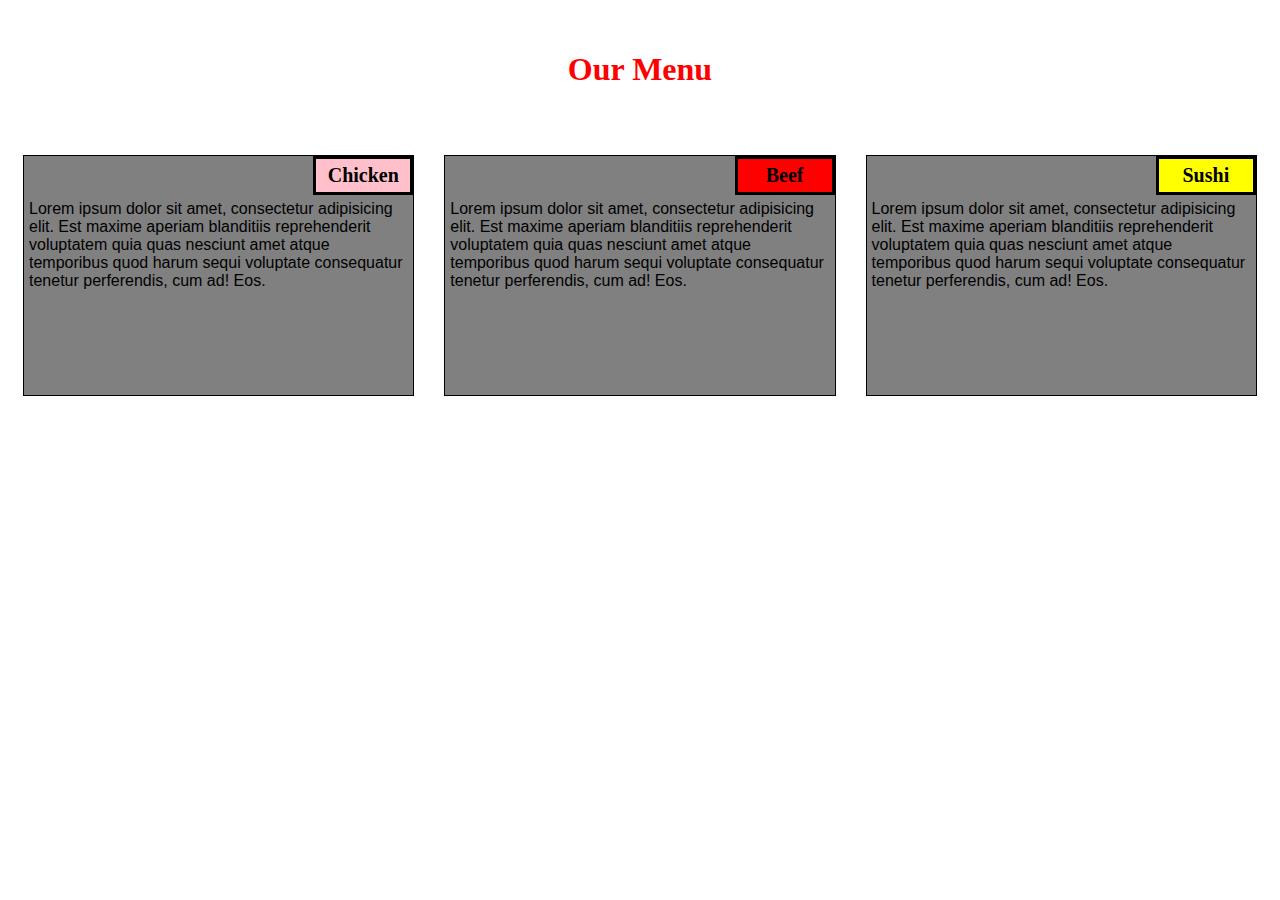
==== index.html @ 125c1a93 "Add files via upload" ====
<!DOCTYPE html>
<html>
  <head>
    <meta charset="utf-8">
    <title>Module-2 solution</title>
    <link rel="stylesheet" href="module2-solution.css">
  </head>
  <body>
    <h1>Our Menu</h1>
    <section class="column-lg-4 column-md-6 column-sm-12"><div>
      <p class="s1">Chicken</p>
      <p class="content">Lorem ipsum dolor sit amet, consectetur adipisicing elit. Est maxime aperiam blanditiis reprehenderit voluptatem quia quas nesciunt amet atque temporibus quod harum sequi voluptate consequatur tenetur perferendis, cum ad! Eos.</p>
    </div></section>
  <section class="column-lg-4 column-md-6 column-sm-12">  <div class="Beef">
      <p class="s2">Beef</p>
      <p class="content">Lorem ipsum dolor sit amet, consectetur adipisicing elit. Est maxime aperiam blanditiis reprehenderit voluptatem quia quas nesciunt amet atque temporibus quod harum sequi voluptate consequatur tenetur perferendis, cum ad! Eos.</p>
    </div></section>
  <section class="column-lg-4 column-md-6 column-sm-12">  <div class="sushi">
      <p class="s3">Sushi</p>
      <p class="content">Lorem ipsum dolor  sit amet, consectetur adipisicing elit. Est maxime aperiam blanditiis reprehenderit voluptatem quia quas nesciunt amet atque temporibus quod harum sequi voluptate consequatur tenetur perferendis, cum ad! Eos.</p>
    </div></section>
  </body>
</html>
---- module2-solution.css ----
*{
  box-sizing: border-box;
}
body{
  background-color: white;
}
h1{
  text-align: center;
  color: red;
  border: 30px;
  padding: 30px;
}
section{
  position: relative;
  width: 100%;
  padding: 15px;
}
div{
  position: relative;
  background-color: gray;
  border: 1px solid black;
  width: 100%;
  margin-left: auto;
  margin-right: auto;
  margin-bottom: auto;
}
.s1{
  float: right;
  width: 100px;
  padding: 5px;
  margin: 0px;
  border: 3px solid black;
  text-align: center;
  font-size: 125%;
  font-weight: bold;
  background-color: pink;
}
.s2{
  float: right;
  width: 100px;
  padding: 5px;
  margin: 0px;
  border: 3px solid black;
  text-align: center;
  font-size: 125%;
  font-weight: bold;
  background-color: red;
}
.s3{
  float: right;
  width: 100px;
  padding: 5px;
  margin: 0px;
  border: 3px solid black;
  text-align: center;
  font-size: 125%;
  font-weight: bold;
  background-color: yellow;
}
.content{
  padding: 5px;
  border: none;
  background-color: gray;
  font-family: helvetica;
  color: black;
  margin: 0px;
  height: 200px;
  overflow: auto;
  clear: right;
}
.row{
  width: 90%;

}
/*desktop version */
@media (min-width:992px){
  .column-lg-4{
    float: left;
    width: 33.33%;

  }
}

/*tablet version */
@media (min-width:768px) and (max-width:991px){
  .column-md-6{
    float: left;
    width: 50%;
    margin-left: auto;
    margin-right: auto;
  }
  .column-md-12 {
    float: left;
    width: 100%;
    margin-left: auto;
    margin-right: auto;
  }
}
/*mobile version */
@media (max-width:767px) {
  .column-sm-12{
    float: left;
    width: 100%;
  }
}
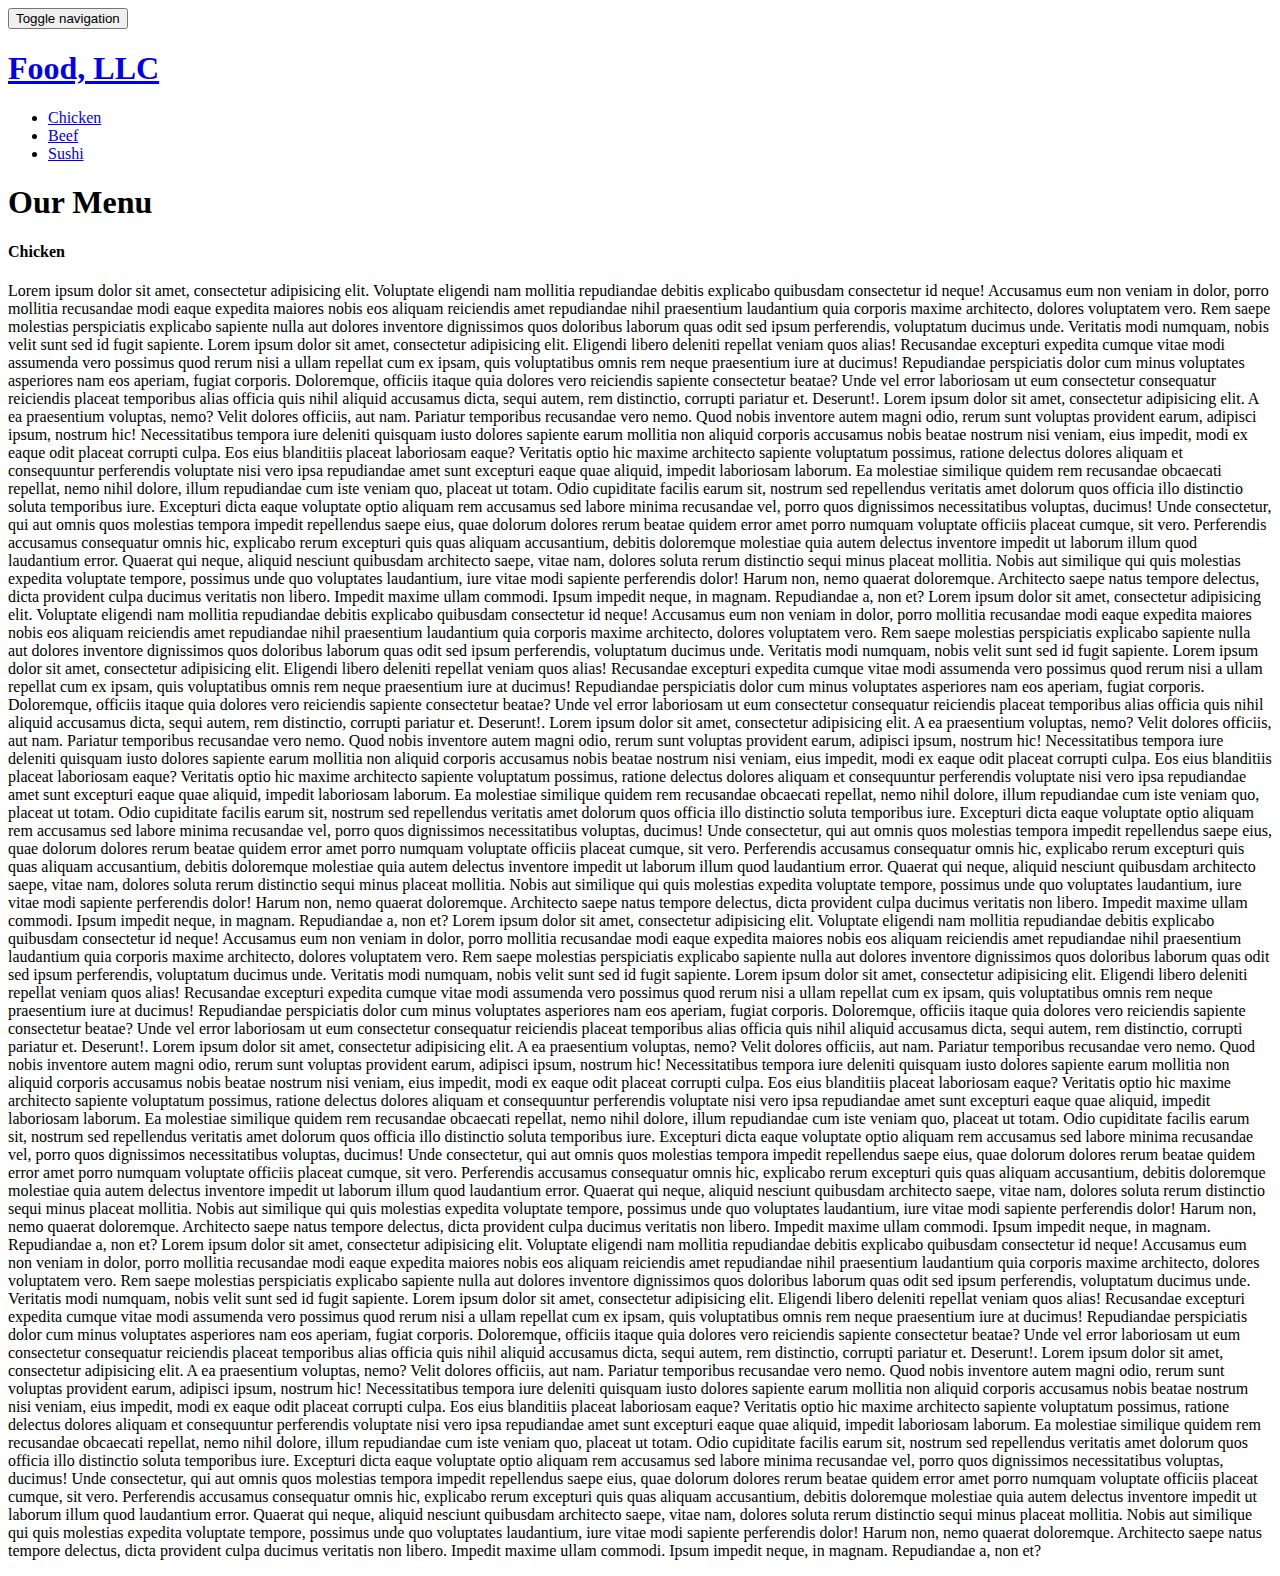
==== commit a7ac2747: "Add files via upload" ====
--- a/index.html
+++ b/index.html
@@ -1,23 +1,60 @@
-<!DOCTYPE html>
-<html>
-  <head>
-    <meta charset="utf-8">
-    <title>Module-2 solution</title>
-    <link rel="stylesheet" href="module2-solution.css">
-  </head>
-  <body>
-    <h1>Our Menu</h1>
-    <section class="column-lg-4 column-md-6 column-sm-12"><div>
-      <p class="s1">Chicken</p>
-      <p class="content">Lorem ipsum dolor sit amet, consectetur adipisicing elit. Est maxime aperiam blanditiis reprehenderit voluptatem quia quas nesciunt amet atque temporibus quod harum sequi voluptate consequatur tenetur perferendis, cum ad! Eos.</p>
-    </div></section>
-  <section class="column-lg-4 column-md-6 column-sm-12">  <div class="Beef">
-      <p class="s2">Beef</p>
-      <p class="content">Lorem ipsum dolor sit amet, consectetur adipisicing elit. Est maxime aperiam blanditiis reprehenderit voluptatem quia quas nesciunt amet atque temporibus quod harum sequi voluptate consequatur tenetur perferendis, cum ad! Eos.</p>
-    </div></section>
-  <section class="column-lg-4 column-md-6 column-sm-12">  <div class="sushi">
-      <p class="s3">Sushi</p>
-      <p class="content">Lorem ipsum dolor  sit amet, consectetur adipisicing elit. Est maxime aperiam blanditiis reprehenderit voluptatem quia quas nesciunt amet atque temporibus quod harum sequi voluptate consequatur tenetur perferendis, cum ad! Eos.</p>
-    </div></section>
-  </body>
+<!doctype html>
+<html lang="en">
+<head>
+  <meta charset="utf-8">
+  <meta http-equiv="X-UA-Compatible" content="IE=edge">
+  <meta name="viewport" content="width=device-width, initial-scale=1">
+  <title>Food, LLC - Boostrap</title>
+  <link href="https://fonts.googleapis.com/css?family=Exo+2:400,500,600,700" rel="stylesheet">
+  <link rel="stylesheet" href="css/bootstrap.min.css">
+  <link rel="stylesheet" href="css/styles.css">
+</head>
+<body>
+  <header>
+    <nav id="header-nav" class="navbar navbar-default">
+     <div class="container-fluid">
+       <div class="navbar-header">
+        <button type="button" class="navbar-toggle collapsed" data-toggle="collapse" data-target="#menu-collapsable-nav" aria-expanded="false">
+          <span class="sr-only">Toggle navigation</span>
+          <span class="icon-bar"></span>
+          <span class="icon-bar"></span>
+          <span class="icon-bar"></span>
+        </button>
+        <a href="#" class="text-left navbar-brand"><h1>Food, LLC</h1></a>
+      </div><!-- /.nav-header -->
+      <div id="menu-collapsable-nav" class="collapse navbar-collapse">
+        <ul id="nav-list" class="nav navbar-nav navbar-right visible-xs text-center">      
+          <li>            
+            <a href="#">Chicken</a>
+          </li>
+          <li>            
+           <a href="#">Beef</a>
+         </li>
+         <li>            
+          <a href="#">Sushi</a>    
+        </li>
+      </ul>
+    </div>
+  </div><!-- /.container-->
+</nav>
+<section class="container-fluid menu">
+  <div class="row">
+   <h1 class="text-center main-title">Our Menu</h1> 
+   <div class="menu-content">
+     <div class="col-md-12 col-sm-12 col-xs-12 menu-item">     
+       <h4 class="menu-title text-center">Chicken</h4>
+       <p class="text-justify">
+         Lorem ipsum dolor sit amet, consectetur adipisicing elit. Voluptate eligendi nam mollitia repudiandae debitis explicabo quibusdam consectetur id neque! Accusamus eum non veniam in dolor, porro mollitia recusandae modi eaque expedita maiores nobis eos aliquam reiciendis amet repudiandae nihil praesentium laudantium quia corporis maxime architecto, dolores voluptatem vero. Rem saepe molestias perspiciatis explicabo sapiente nulla aut dolores inventore dignissimos quos doloribus laborum quas odit sed ipsum perferendis, voluptatum ducimus unde. Veritatis modi numquam, nobis velit sunt sed id fugit sapiente. Lorem ipsum dolor sit amet, consectetur adipisicing elit. Eligendi libero deleniti repellat veniam quos alias! Recusandae excepturi expedita cumque vitae modi assumenda vero possimus quod rerum nisi a ullam repellat cum ex ipsam, quis voluptatibus omnis rem neque praesentium iure at ducimus! Repudiandae perspiciatis dolor cum minus voluptates asperiores nam eos aperiam, fugiat corporis. Doloremque, officiis itaque quia dolores vero reiciendis sapiente consectetur beatae? Unde vel error laboriosam ut eum consectetur consequatur reiciendis placeat temporibus alias officia quis nihil aliquid accusamus dicta, sequi autem, rem distinctio, corrupti pariatur et. Deserunt!. Lorem ipsum dolor sit amet, consectetur adipisicing elit. A ea praesentium voluptas, nemo? Velit dolores officiis, aut nam. Pariatur temporibus recusandae vero nemo. Quod nobis inventore autem magni odio, rerum sunt voluptas provident earum, adipisci ipsum, nostrum hic! Necessitatibus tempora iure deleniti quisquam iusto dolores sapiente earum mollitia non aliquid corporis accusamus nobis beatae nostrum nisi veniam, eius impedit, modi ex eaque odit placeat corrupti culpa. Eos eius blanditiis placeat laboriosam eaque? Veritatis optio hic maxime architecto sapiente voluptatum possimus, ratione delectus dolores aliquam et consequuntur perferendis voluptate nisi vero ipsa repudiandae amet sunt excepturi eaque quae aliquid, impedit laboriosam laborum. Ea molestiae similique quidem rem recusandae obcaecati repellat, nemo nihil dolore, illum repudiandae cum iste veniam quo, placeat ut totam. Odio cupiditate facilis earum sit, nostrum sed repellendus veritatis amet dolorum quos officia illo distinctio soluta temporibus iure. Excepturi dicta eaque voluptate optio aliquam rem accusamus sed labore minima recusandae vel, porro quos dignissimos necessitatibus voluptas, ducimus! Unde consectetur, qui aut omnis quos molestias tempora impedit repellendus saepe eius, quae dolorum dolores rerum beatae quidem error amet porro numquam voluptate officiis placeat cumque, sit vero. Perferendis accusamus consequatur omnis hic, explicabo rerum excepturi quis quas aliquam accusantium, debitis doloremque molestiae quia autem delectus inventore impedit ut laborum illum quod laudantium error. Quaerat qui neque, aliquid nesciunt quibusdam architecto saepe, vitae nam, dolores soluta rerum distinctio sequi minus placeat mollitia. Nobis aut similique qui quis molestias expedita voluptate tempore, possimus unde quo voluptates laudantium, iure vitae modi sapiente perferendis dolor! Harum non, nemo quaerat doloremque. Architecto saepe natus tempore delectus, dicta provident culpa ducimus veritatis non libero. Impedit maxime ullam commodi. Ipsum impedit neque, in magnam. Repudiandae a, non et? Lorem ipsum dolor sit amet, consectetur adipisicing elit. Voluptate eligendi nam mollitia repudiandae debitis explicabo quibusdam consectetur id neque! Accusamus eum non veniam in dolor, porro mollitia recusandae modi eaque expedita maiores nobis eos aliquam reiciendis amet repudiandae nihil praesentium laudantium quia corporis maxime architecto, dolores voluptatem vero. Rem saepe molestias perspiciatis explicabo sapiente nulla aut dolores inventore dignissimos quos doloribus laborum quas odit sed ipsum perferendis, voluptatum ducimus unde. Veritatis modi numquam, nobis velit sunt sed id fugit sapiente. Lorem ipsum dolor sit amet, consectetur adipisicing elit. Eligendi libero deleniti repellat veniam quos alias! Recusandae excepturi expedita cumque vitae modi assumenda vero possimus quod rerum nisi a ullam repellat cum ex ipsam, quis voluptatibus omnis rem neque praesentium iure at ducimus! Repudiandae perspiciatis dolor cum minus voluptates asperiores nam eos aperiam, fugiat corporis. Doloremque, officiis itaque quia dolores vero reiciendis sapiente consectetur beatae? Unde vel error laboriosam ut eum consectetur consequatur reiciendis placeat temporibus alias officia quis nihil aliquid accusamus dicta, sequi autem, rem distinctio, corrupti pariatur et. Deserunt!. Lorem ipsum dolor sit amet, consectetur adipisicing elit. A ea praesentium voluptas, nemo? Velit dolores officiis, aut nam. Pariatur temporibus recusandae vero nemo. Quod nobis inventore autem magni odio, rerum sunt voluptas provident earum, adipisci ipsum, nostrum hic! Necessitatibus tempora iure deleniti quisquam iusto dolores sapiente earum mollitia non aliquid corporis accusamus nobis beatae nostrum nisi veniam, eius impedit, modi ex eaque odit placeat corrupti culpa. Eos eius blanditiis placeat laboriosam eaque? Veritatis optio hic maxime architecto sapiente voluptatum possimus, ratione delectus dolores aliquam et consequuntur perferendis voluptate nisi vero ipsa repudiandae amet sunt excepturi eaque quae aliquid, impedit laboriosam laborum. Ea molestiae similique quidem rem recusandae obcaecati repellat, nemo nihil dolore, illum repudiandae cum iste veniam quo, placeat ut totam. Odio cupiditate facilis earum sit, nostrum sed repellendus veritatis amet dolorum quos officia illo distinctio soluta temporibus iure. Excepturi dicta eaque voluptate optio aliquam rem accusamus sed labore minima recusandae vel, porro quos dignissimos necessitatibus voluptas, ducimus! Unde consectetur, qui aut omnis quos molestias tempora impedit repellendus saepe eius, quae dolorum dolores rerum beatae quidem error amet porro numquam voluptate officiis placeat cumque, sit vero. Perferendis accusamus consequatur omnis hic, explicabo rerum excepturi quis quas aliquam accusantium, debitis doloremque molestiae quia autem delectus inventore impedit ut laborum illum quod laudantium error. Quaerat qui neque, aliquid nesciunt quibusdam architecto saepe, vitae nam, dolores soluta rerum distinctio sequi minus placeat mollitia. Nobis aut similique qui quis molestias expedita voluptate tempore, possimus unde quo voluptates laudantium, iure vitae modi sapiente perferendis dolor! Harum non, nemo quaerat doloremque. Architecto saepe natus tempore delectus, dicta provident culpa ducimus veritatis non libero. Impedit maxime ullam commodi. Ipsum impedit neque, in magnam. Repudiandae a, non et? Lorem ipsum dolor sit amet, consectetur adipisicing elit. Voluptate eligendi nam mollitia repudiandae debitis explicabo quibusdam consectetur id neque! Accusamus eum non veniam in dolor, porro mollitia recusandae modi eaque expedita maiores nobis eos aliquam reiciendis amet repudiandae nihil praesentium laudantium quia corporis maxime architecto, dolores voluptatem vero. Rem saepe molestias perspiciatis explicabo sapiente nulla aut dolores inventore dignissimos quos doloribus laborum quas odit sed ipsum perferendis, voluptatum ducimus unde. Veritatis modi numquam, nobis velit sunt sed id fugit sapiente. Lorem ipsum dolor sit amet, consectetur adipisicing elit. Eligendi libero deleniti repellat veniam quos alias! Recusandae excepturi expedita cumque vitae modi assumenda vero possimus quod rerum nisi a ullam repellat cum ex ipsam, quis voluptatibus omnis rem neque praesentium iure at ducimus! Repudiandae perspiciatis dolor cum minus voluptates asperiores nam eos aperiam, fugiat corporis. Doloremque, officiis itaque quia dolores vero reiciendis sapiente consectetur beatae? Unde vel error laboriosam ut eum consectetur consequatur reiciendis placeat temporibus alias officia quis nihil aliquid accusamus dicta, sequi autem, rem distinctio, corrupti pariatur et. Deserunt!. Lorem ipsum dolor sit amet, consectetur adipisicing elit. A ea praesentium voluptas, nemo? Velit dolores officiis, aut nam. Pariatur temporibus recusandae vero nemo. Quod nobis inventore autem magni odio, rerum sunt voluptas provident earum, adipisci ipsum, nostrum hic! Necessitatibus tempora iure deleniti quisquam iusto dolores sapiente earum mollitia non aliquid corporis accusamus nobis beatae nostrum nisi veniam, eius impedit, modi ex eaque odit placeat corrupti culpa. Eos eius blanditiis placeat laboriosam eaque? Veritatis optio hic maxime architecto sapiente voluptatum possimus, ratione delectus dolores aliquam et consequuntur perferendis voluptate nisi vero ipsa repudiandae amet sunt excepturi eaque quae aliquid, impedit laboriosam laborum. Ea molestiae similique quidem rem recusandae obcaecati repellat, nemo nihil dolore, illum repudiandae cum iste veniam quo, placeat ut totam. Odio cupiditate facilis earum sit, nostrum sed repellendus veritatis amet dolorum quos officia illo distinctio soluta temporibus iure. Excepturi dicta eaque voluptate optio aliquam rem accusamus sed labore minima recusandae vel, porro quos dignissimos necessitatibus voluptas, ducimus! Unde consectetur, qui aut omnis quos molestias tempora impedit repellendus saepe eius, quae dolorum dolores rerum beatae quidem error amet porro numquam voluptate officiis placeat cumque, sit vero. Perferendis accusamus consequatur omnis hic, explicabo rerum excepturi quis quas aliquam accusantium, debitis doloremque molestiae quia autem delectus inventore impedit ut laborum illum quod laudantium error. Quaerat qui neque, aliquid nesciunt quibusdam architecto saepe, vitae nam, dolores soluta rerum distinctio sequi minus placeat mollitia. Nobis aut similique qui quis molestias expedita voluptate tempore, possimus unde quo voluptates laudantium, iure vitae modi sapiente perferendis dolor! Harum non, nemo quaerat doloremque. Architecto saepe natus tempore delectus, dicta provident culpa ducimus veritatis non libero. Impedit maxime ullam commodi. Ipsum impedit neque, in magnam. Repudiandae a, non et? Lorem ipsum dolor sit amet, consectetur adipisicing elit. Voluptate eligendi nam mollitia repudiandae debitis explicabo quibusdam consectetur id neque! Accusamus eum non veniam in dolor, porro mollitia recusandae modi eaque expedita maiores nobis eos aliquam reiciendis amet repudiandae nihil praesentium laudantium quia corporis maxime architecto, dolores voluptatem vero. Rem saepe molestias perspiciatis explicabo sapiente nulla aut dolores inventore dignissimos quos doloribus laborum quas odit sed ipsum perferendis, voluptatum ducimus unde. Veritatis modi numquam, nobis velit sunt sed id fugit sapiente. Lorem ipsum dolor sit amet, consectetur adipisicing elit. Eligendi libero deleniti repellat veniam quos alias! Recusandae excepturi expedita cumque vitae modi assumenda vero possimus quod rerum nisi a ullam repellat cum ex ipsam, quis voluptatibus omnis rem neque praesentium iure at ducimus! Repudiandae perspiciatis dolor cum minus voluptates asperiores nam eos aperiam, fugiat corporis. Doloremque, officiis itaque quia dolores vero reiciendis sapiente consectetur beatae? Unde vel error laboriosam ut eum consectetur consequatur reiciendis placeat temporibus alias officia quis nihil aliquid accusamus dicta, sequi autem, rem distinctio, corrupti pariatur et. Deserunt!. Lorem ipsum dolor sit amet, consectetur adipisicing elit. A ea praesentium voluptas, nemo? Velit dolores officiis, aut nam. Pariatur temporibus recusandae vero nemo. Quod nobis inventore autem magni odio, rerum sunt voluptas provident earum, adipisci ipsum, nostrum hic! Necessitatibus tempora iure deleniti quisquam iusto dolores sapiente earum mollitia non aliquid corporis accusamus nobis beatae nostrum nisi veniam, eius impedit, modi ex eaque odit placeat corrupti culpa. Eos eius blanditiis placeat laboriosam eaque? Veritatis optio hic maxime architecto sapiente voluptatum possimus, ratione delectus dolores aliquam et consequuntur perferendis voluptate nisi vero ipsa repudiandae amet sunt excepturi eaque quae aliquid, impedit laboriosam laborum. Ea molestiae similique quidem rem recusandae obcaecati repellat, nemo nihil dolore, illum repudiandae cum iste veniam quo, placeat ut totam. Odio cupiditate facilis earum sit, nostrum sed repellendus veritatis amet dolorum quos officia illo distinctio soluta temporibus iure. Excepturi dicta eaque voluptate optio aliquam rem accusamus sed labore minima recusandae vel, porro quos dignissimos necessitatibus voluptas, ducimus! Unde consectetur, qui aut omnis quos molestias tempora impedit repellendus saepe eius, quae dolorum dolores rerum beatae quidem error amet porro numquam voluptate officiis placeat cumque, sit vero. Perferendis accusamus consequatur omnis hic, explicabo rerum excepturi quis quas aliquam accusantium, debitis doloremque molestiae quia autem delectus inventore impedit ut laborum illum quod laudantium error. Quaerat qui neque, aliquid nesciunt quibusdam architecto saepe, vitae nam, dolores soluta rerum distinctio sequi minus placeat mollitia. Nobis aut similique qui quis molestias expedita voluptate tempore, possimus unde quo voluptates laudantium, iure vitae modi sapiente perferendis dolor! Harum non, nemo quaerat doloremque. Architecto saepe natus tempore delectus, dicta provident culpa ducimus veritatis non libero. Impedit maxime ullam commodi. Ipsum impedit neque, in magnam. Repudiandae a, non et?
+       </p>
+     </div>
+   </div>
+ </div>
+</section>
+</header>
+<!-- jQuery (Bootstrap JS plugins depend on it) -->
+<script src="js/jquery-3.1.1.min.js"></script>
+<script src="js/bootstrap.min.js"></script>
+<script src="js/script.js"></script>
+</body>
 </html>
+ 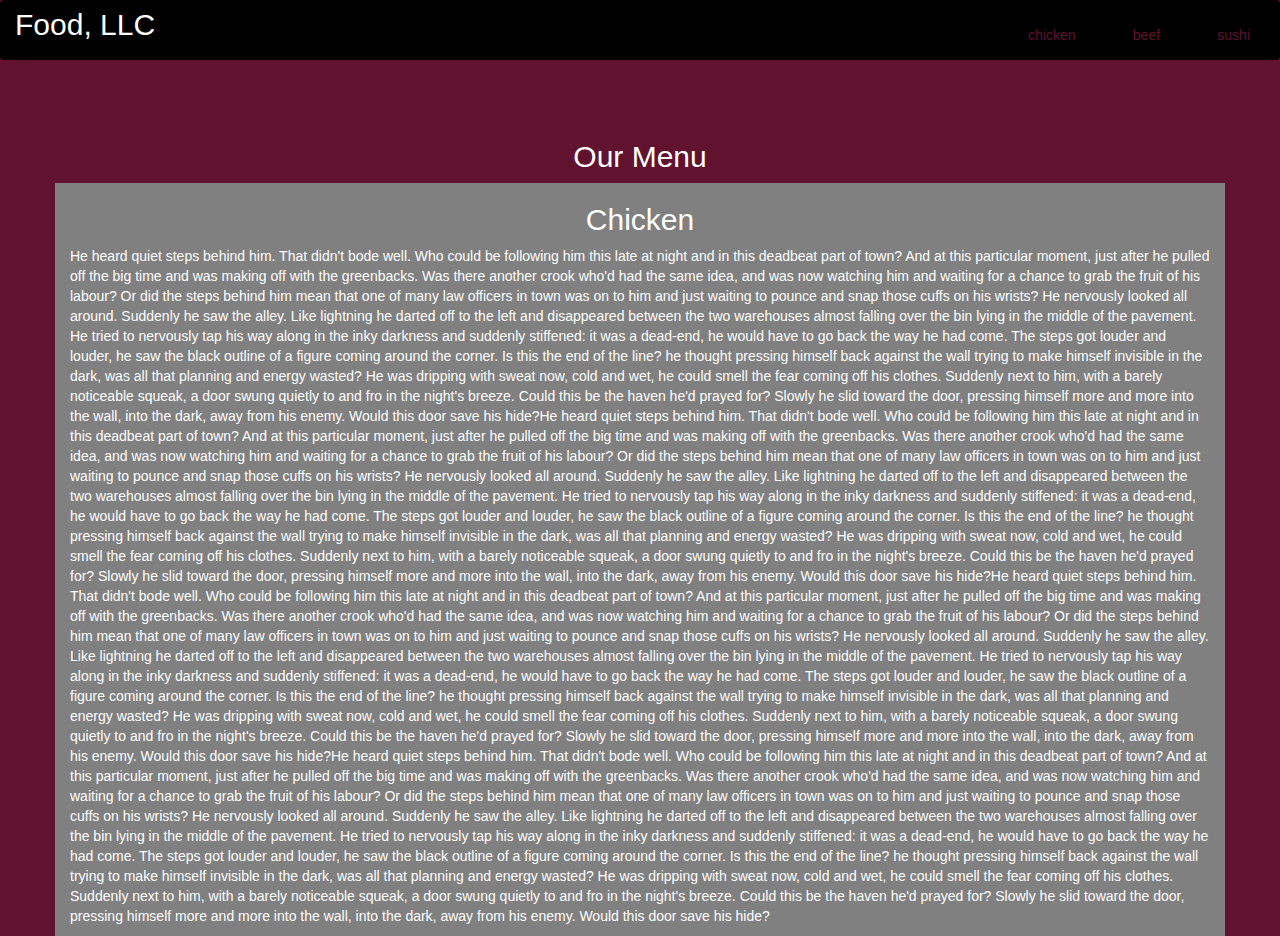
==== commit 1928db82: "Add files via upload" ====
--- a/index.html
+++ b/index.html
@@ -1,60 +1,62 @@
-<!doctype html>
-<html lang="en">
-<head>
-  <meta charset="utf-8">
-  <meta http-equiv="X-UA-Compatible" content="IE=edge">
-  <meta name="viewport" content="width=device-width, initial-scale=1">
-  <title>Food, LLC - Boostrap</title>
-  <link href="https://fonts.googleapis.com/css?family=Exo+2:400,500,600,700" rel="stylesheet">
-  <link rel="stylesheet" href="css/bootstrap.min.css">
-  <link rel="stylesheet" href="css/styles.css">
-</head>
-<body>
-  <header>
-    <nav id="header-nav" class="navbar navbar-default">
-     <div class="container-fluid">
-       <div class="navbar-header">
-        <button type="button" class="navbar-toggle collapsed" data-toggle="collapse" data-target="#menu-collapsable-nav" aria-expanded="false">
-          <span class="sr-only">Toggle navigation</span>
-          <span class="icon-bar"></span>
-          <span class="icon-bar"></span>
-          <span class="icon-bar"></span>
-        </button>
-        <a href="#" class="text-left navbar-brand"><h1>Food, LLC</h1></a>
-      </div><!-- /.nav-header -->
-      <div id="menu-collapsable-nav" class="collapse navbar-collapse">
-        <ul id="nav-list" class="nav navbar-nav navbar-right visible-xs text-center">      
-          <li>            
-            <a href="#">Chicken</a>
-          </li>
-          <li>            
-           <a href="#">Beef</a>
-         </li>
-         <li>            
-          <a href="#">Sushi</a>    
-        </li>
-      </ul>
-    </div>
-  </div><!-- /.container-->
-</nav>
-<section class="container-fluid menu">
-  <div class="row">
-   <h1 class="text-center main-title">Our Menu</h1> 
-   <div class="menu-content">
-     <div class="col-md-12 col-sm-12 col-xs-12 menu-item">     
-       <h4 class="menu-title text-center">Chicken</h4>
-       <p class="text-justify">
-         Lorem ipsum dolor sit amet, consectetur adipisicing elit. Voluptate eligendi nam mollitia repudiandae debitis explicabo quibusdam consectetur id neque! Accusamus eum non veniam in dolor, porro mollitia recusandae modi eaque expedita maiores nobis eos aliquam reiciendis amet repudiandae nihil praesentium laudantium quia corporis maxime architecto, dolores voluptatem vero. Rem saepe molestias perspiciatis explicabo sapiente nulla aut dolores inventore dignissimos quos doloribus laborum quas odit sed ipsum perferendis, voluptatum ducimus unde. Veritatis modi numquam, nobis velit sunt sed id fugit sapiente. Lorem ipsum dolor sit amet, consectetur adipisicing elit. Eligendi libero deleniti repellat veniam quos alias! Recusandae excepturi expedita cumque vitae modi assumenda vero possimus quod rerum nisi a ullam repellat cum ex ipsam, quis voluptatibus omnis rem neque praesentium iure at ducimus! Repudiandae perspiciatis dolor cum minus voluptates asperiores nam eos aperiam, fugiat corporis. Doloremque, officiis itaque quia dolores vero reiciendis sapiente consectetur beatae? Unde vel error laboriosam ut eum consectetur consequatur reiciendis placeat temporibus alias officia quis nihil aliquid accusamus dicta, sequi autem, rem distinctio, corrupti pariatur et. Deserunt!. Lorem ipsum dolor sit amet, consectetur adipisicing elit. A ea praesentium voluptas, nemo? Velit dolores officiis, aut nam. Pariatur temporibus recusandae vero nemo. Quod nobis inventore autem magni odio, rerum sunt voluptas provident earum, adipisci ipsum, nostrum hic! Necessitatibus tempora iure deleniti quisquam iusto dolores sapiente earum mollitia non aliquid corporis accusamus nobis beatae nostrum nisi veniam, eius impedit, modi ex eaque odit placeat corrupti culpa. Eos eius blanditiis placeat laboriosam eaque? Veritatis optio hic maxime architecto sapiente voluptatum possimus, ratione delectus dolores aliquam et consequuntur perferendis voluptate nisi vero ipsa repudiandae amet sunt excepturi eaque quae aliquid, impedit laboriosam laborum. Ea molestiae similique quidem rem recusandae obcaecati repellat, nemo nihil dolore, illum repudiandae cum iste veniam quo, placeat ut totam. Odio cupiditate facilis earum sit, nostrum sed repellendus veritatis amet dolorum quos officia illo distinctio soluta temporibus iure. Excepturi dicta eaque voluptate optio aliquam rem accusamus sed labore minima recusandae vel, porro quos dignissimos necessitatibus voluptas, ducimus! Unde consectetur, qui aut omnis quos molestias tempora impedit repellendus saepe eius, quae dolorum dolores rerum beatae quidem error amet porro numquam voluptate officiis placeat cumque, sit vero. Perferendis accusamus consequatur omnis hic, explicabo rerum excepturi quis quas aliquam accusantium, debitis doloremque molestiae quia autem delectus inventore impedit ut laborum illum quod laudantium error. Quaerat qui neque, aliquid nesciunt quibusdam architecto saepe, vitae nam, dolores soluta rerum distinctio sequi minus placeat mollitia. Nobis aut similique qui quis molestias expedita voluptate tempore, possimus unde quo voluptates laudantium, iure vitae modi sapiente perferendis dolor! Harum non, nemo quaerat doloremque. Architecto saepe natus tempore delectus, dicta provident culpa ducimus veritatis non libero. Impedit maxime ullam commodi. Ipsum impedit neque, in magnam. Repudiandae a, non et? Lorem ipsum dolor sit amet, consectetur adipisicing elit. Voluptate eligendi nam mollitia repudiandae debitis explicabo quibusdam consectetur id neque! Accusamus eum non veniam in dolor, porro mollitia recusandae modi eaque expedita maiores nobis eos aliquam reiciendis amet repudiandae nihil praesentium laudantium quia corporis maxime architecto, dolores voluptatem vero. Rem saepe molestias perspiciatis explicabo sapiente nulla aut dolores inventore dignissimos quos doloribus laborum quas odit sed ipsum perferendis, voluptatum ducimus unde. Veritatis modi numquam, nobis velit sunt sed id fugit sapiente. Lorem ipsum dolor sit amet, consectetur adipisicing elit. Eligendi libero deleniti repellat veniam quos alias! Recusandae excepturi expedita cumque vitae modi assumenda vero possimus quod rerum nisi a ullam repellat cum ex ipsam, quis voluptatibus omnis rem neque praesentium iure at ducimus! Repudiandae perspiciatis dolor cum minus voluptates asperiores nam eos aperiam, fugiat corporis. Doloremque, officiis itaque quia dolores vero reiciendis sapiente consectetur beatae? Unde vel error laboriosam ut eum consectetur consequatur reiciendis placeat temporibus alias officia quis nihil aliquid accusamus dicta, sequi autem, rem distinctio, corrupti pariatur et. Deserunt!. Lorem ipsum dolor sit amet, consectetur adipisicing elit. A ea praesentium voluptas, nemo? Velit dolores officiis, aut nam. Pariatur temporibus recusandae vero nemo. Quod nobis inventore autem magni odio, rerum sunt voluptas provident earum, adipisci ipsum, nostrum hic! Necessitatibus tempora iure deleniti quisquam iusto dolores sapiente earum mollitia non aliquid corporis accusamus nobis beatae nostrum nisi veniam, eius impedit, modi ex eaque odit placeat corrupti culpa. Eos eius blanditiis placeat laboriosam eaque? Veritatis optio hic maxime architecto sapiente voluptatum possimus, ratione delectus dolores aliquam et consequuntur perferendis voluptate nisi vero ipsa repudiandae amet sunt excepturi eaque quae aliquid, impedit laboriosam laborum. Ea molestiae similique quidem rem recusandae obcaecati repellat, nemo nihil dolore, illum repudiandae cum iste veniam quo, placeat ut totam. Odio cupiditate facilis earum sit, nostrum sed repellendus veritatis amet dolorum quos officia illo distinctio soluta temporibus iure. Excepturi dicta eaque voluptate optio aliquam rem accusamus sed labore minima recusandae vel, porro quos dignissimos necessitatibus voluptas, ducimus! Unde consectetur, qui aut omnis quos molestias tempora impedit repellendus saepe eius, quae dolorum dolores rerum beatae quidem error amet porro numquam voluptate officiis placeat cumque, sit vero. Perferendis accusamus consequatur omnis hic, explicabo rerum excepturi quis quas aliquam accusantium, debitis doloremque molestiae quia autem delectus inventore impedit ut laborum illum quod laudantium error. Quaerat qui neque, aliquid nesciunt quibusdam architecto saepe, vitae nam, dolores soluta rerum distinctio sequi minus placeat mollitia. Nobis aut similique qui quis molestias expedita voluptate tempore, possimus unde quo voluptates laudantium, iure vitae modi sapiente perferendis dolor! Harum non, nemo quaerat doloremque. Architecto saepe natus tempore delectus, dicta provident culpa ducimus veritatis non libero. Impedit maxime ullam commodi. Ipsum impedit neque, in magnam. Repudiandae a, non et? Lorem ipsum dolor sit amet, consectetur adipisicing elit. Voluptate eligendi nam mollitia repudiandae debitis explicabo quibusdam consectetur id neque! Accusamus eum non veniam in dolor, porro mollitia recusandae modi eaque expedita maiores nobis eos aliquam reiciendis amet repudiandae nihil praesentium laudantium quia corporis maxime architecto, dolores voluptatem vero. Rem saepe molestias perspiciatis explicabo sapiente nulla aut dolores inventore dignissimos quos doloribus laborum quas odit sed ipsum perferendis, voluptatum ducimus unde. Veritatis modi numquam, nobis velit sunt sed id fugit sapiente. Lorem ipsum dolor sit amet, consectetur adipisicing elit. Eligendi libero deleniti repellat veniam quos alias! Recusandae excepturi expedita cumque vitae modi assumenda vero possimus quod rerum nisi a ullam repellat cum ex ipsam, quis voluptatibus omnis rem neque praesentium iure at ducimus! Repudiandae perspiciatis dolor cum minus voluptates asperiores nam eos aperiam, fugiat corporis. Doloremque, officiis itaque quia dolores vero reiciendis sapiente consectetur beatae? Unde vel error laboriosam ut eum consectetur consequatur reiciendis placeat temporibus alias officia quis nihil aliquid accusamus dicta, sequi autem, rem distinctio, corrupti pariatur et. Deserunt!. Lorem ipsum dolor sit amet, consectetur adipisicing elit. A ea praesentium voluptas, nemo? Velit dolores officiis, aut nam. Pariatur temporibus recusandae vero nemo. Quod nobis inventore autem magni odio, rerum sunt voluptas provident earum, adipisci ipsum, nostrum hic! Necessitatibus tempora iure deleniti quisquam iusto dolores sapiente earum mollitia non aliquid corporis accusamus nobis beatae nostrum nisi veniam, eius impedit, modi ex eaque odit placeat corrupti culpa. Eos eius blanditiis placeat laboriosam eaque? Veritatis optio hic maxime architecto sapiente voluptatum possimus, ratione delectus dolores aliquam et consequuntur perferendis voluptate nisi vero ipsa repudiandae amet sunt excepturi eaque quae aliquid, impedit laboriosam laborum. Ea molestiae similique quidem rem recusandae obcaecati repellat, nemo nihil dolore, illum repudiandae cum iste veniam quo, placeat ut totam. Odio cupiditate facilis earum sit, nostrum sed repellendus veritatis amet dolorum quos officia illo distinctio soluta temporibus iure. Excepturi dicta eaque voluptate optio aliquam rem accusamus sed labore minima recusandae vel, porro quos dignissimos necessitatibus voluptas, ducimus! Unde consectetur, qui aut omnis quos molestias tempora impedit repellendus saepe eius, quae dolorum dolores rerum beatae quidem error amet porro numquam voluptate officiis placeat cumque, sit vero. Perferendis accusamus consequatur omnis hic, explicabo rerum excepturi quis quas aliquam accusantium, debitis doloremque molestiae quia autem delectus inventore impedit ut laborum illum quod laudantium error. Quaerat qui neque, aliquid nesciunt quibusdam architecto saepe, vitae nam, dolores soluta rerum distinctio sequi minus placeat mollitia. Nobis aut similique qui quis molestias expedita voluptate tempore, possimus unde quo voluptates laudantium, iure vitae modi sapiente perferendis dolor! Harum non, nemo quaerat doloremque. Architecto saepe natus tempore delectus, dicta provident culpa ducimus veritatis non libero. Impedit maxime ullam commodi. Ipsum impedit neque, in magnam. Repudiandae a, non et? Lorem ipsum dolor sit amet, consectetur adipisicing elit. Voluptate eligendi nam mollitia repudiandae debitis explicabo quibusdam consectetur id neque! Accusamus eum non veniam in dolor, porro mollitia recusandae modi eaque expedita maiores nobis eos aliquam reiciendis amet repudiandae nihil praesentium laudantium quia corporis maxime architecto, dolores voluptatem vero. Rem saepe molestias perspiciatis explicabo sapiente nulla aut dolores inventore dignissimos quos doloribus laborum quas odit sed ipsum perferendis, voluptatum ducimus unde. Veritatis modi numquam, nobis velit sunt sed id fugit sapiente. Lorem ipsum dolor sit amet, consectetur adipisicing elit. Eligendi libero deleniti repellat veniam quos alias! Recusandae excepturi expedita cumque vitae modi assumenda vero possimus quod rerum nisi a ullam repellat cum ex ipsam, quis voluptatibus omnis rem neque praesentium iure at ducimus! Repudiandae perspiciatis dolor cum minus voluptates asperiores nam eos aperiam, fugiat corporis. Doloremque, officiis itaque quia dolores vero reiciendis sapiente consectetur beatae? Unde vel error laboriosam ut eum consectetur consequatur reiciendis placeat temporibus alias officia quis nihil aliquid accusamus dicta, sequi autem, rem distinctio, corrupti pariatur et. Deserunt!. Lorem ipsum dolor sit amet, consectetur adipisicing elit. A ea praesentium voluptas, nemo? Velit dolores officiis, aut nam. Pariatur temporibus recusandae vero nemo. Quod nobis inventore autem magni odio, rerum sunt voluptas provident earum, adipisci ipsum, nostrum hic! Necessitatibus tempora iure deleniti quisquam iusto dolores sapiente earum mollitia non aliquid corporis accusamus nobis beatae nostrum nisi veniam, eius impedit, modi ex eaque odit placeat corrupti culpa. Eos eius blanditiis placeat laboriosam eaque? Veritatis optio hic maxime architecto sapiente voluptatum possimus, ratione delectus dolores aliquam et consequuntur perferendis voluptate nisi vero ipsa repudiandae amet sunt excepturi eaque quae aliquid, impedit laboriosam laborum. Ea molestiae similique quidem rem recusandae obcaecati repellat, nemo nihil dolore, illum repudiandae cum iste veniam quo, placeat ut totam. Odio cupiditate facilis earum sit, nostrum sed repellendus veritatis amet dolorum quos officia illo distinctio soluta temporibus iure. Excepturi dicta eaque voluptate optio aliquam rem accusamus sed labore minima recusandae vel, porro quos dignissimos necessitatibus voluptas, ducimus! Unde consectetur, qui aut omnis quos molestias tempora impedit repellendus saepe eius, quae dolorum dolores rerum beatae quidem error amet porro numquam voluptate officiis placeat cumque, sit vero. Perferendis accusamus consequatur omnis hic, explicabo rerum excepturi quis quas aliquam accusantium, debitis doloremque molestiae quia autem delectus inventore impedit ut laborum illum quod laudantium error. Quaerat qui neque, aliquid nesciunt quibusdam architecto saepe, vitae nam, dolores soluta rerum distinctio sequi minus placeat mollitia. Nobis aut similique qui quis molestias expedita voluptate tempore, possimus unde quo voluptates laudantium, iure vitae modi sapiente perferendis dolor! Harum non, nemo quaerat doloremque. Architecto saepe natus tempore delectus, dicta provident culpa ducimus veritatis non libero. Impedit maxime ullam commodi. Ipsum impedit neque, in magnam. Repudiandae a, non et?
-       </p>
-     </div>
-   </div>
- </div>
-</section>
-</header>
-<!-- jQuery (Bootstrap JS plugins depend on it) -->
-<script src="js/jquery-3.1.1.min.js"></script>
-<script src="js/bootstrap.min.js"></script>
-<script src="js/script.js"></script>
-</body>
-</html>
- +<!DOCTYPE html>
+<!-- saved from url=(0044)https://komil03.github.io/module%203%20soul/ -->
+<html lang="en"><head><meta http-equiv="Content-Type" content="text/html; charset=UTF-8">
+  <title>Bootstrap Example</title>
+  
+  <meta name="viewport" content="width=device-width, initial-scale=1">
+  <link rel="stylesheet" href="./index_files/bootstrap.min.css">
+  <link rel="stylesheet" type="text/css" href="./index_files/style.css">
+  <script src="./index_files/jquery.min.js.download"></script>
+  <script src="./index_files/bootstrap.min.js.download"></script>
+<link id="avast_os_ext_custom_font" href="chrome-extension://eofcbnmajmjmplflapaojjnihcjkigck/common/ui/fonts/fonts.css" rel="stylesheet" type="text/css"></head>
+<body>
+
+<nav class="navbar navbar-inverse">
+  <div class="container-fluid">
+    <div class="navbar-header">
+      <button type="button" class="navbar-toggle" data-toggle="collapse" data-target="#myNavbar">
+        <span class="icon-bar"></span>
+        <span class="icon-bar"></span>
+        <span class="icon-bar"></span>                        
+      </button>
+      <a class="navbar-brand" href="https://komil03.github.io/module%203%20soul/#">Food, LLC</a>
+    </div>
+    <div class="collapse navbar-collapse" id="myNavbar">
+    
+      <ul class="nav navbar-nav navbar-right">
+        <li style="">
+        <a href="https://komil03.github.io/module%203%20soul/#"> 
+        <span class="glyphicon glyphicon-cutlery"></span> chicken</a>
+        </li>
+        <li>
+        <a href="https://komil03.github.io/module%203%20soul/#">
+        <span class="glyphicon glyphicon-info-sign"></span> beef</a>
+        </li>
+        <li>
+        <a href="https://komil03.github.io/module%203%20soul/#">
+        <span class="glyphicon glyphicon-certificate"></span> sushi</a>
+        </li>
+      </ul>
+    </div>
+  </div>
+</nav>
+<br>
+<br>  
+<h1><p class="text-center">Our Menu</p></h1>
+
+
+<div id="main-content" class="container">
+  <div id="home-tiles" class="row">
+      <div class="col-md-12 col-sm-12 col-xs-12">
+            
+            <p id="chickstory">
+          </p><h2>Chicken</h2>
+              He heard quiet steps behind him. That didn't bode well. Who could be following him this late at night and in this deadbeat part of town? And at this particular moment, just after he pulled off the big time and was making off with the greenbacks. Was there another crook who'd had the same idea, and was now watching him and waiting for a chance to grab the fruit of his labour? Or did the steps behind him mean that one of many law officers in town was on to him and just waiting to pounce and snap those cuffs on his wrists? He nervously looked all around. Suddenly he saw the alley. Like lightning he darted off to the left and disappeared between the two warehouses almost falling over the bin lying in the middle of the pavement. He tried to nervously tap his way along in the inky darkness and suddenly stiffened: it was a dead-end, he would have to go back the way he had come. The steps got louder and louder, he saw the black outline of a figure coming around the corner. Is this the end of the line? he thought pressing himself back against the wall trying to make himself invisible in the dark, was all that planning and energy wasted? He was dripping with sweat now, cold and wet, he could smell the fear coming off his clothes. Suddenly next to him, with a barely noticeable squeak, a door swung quietly to and fro in the night's breeze. Could this be the haven he'd prayed for? Slowly he slid toward the door, pressing himself more and more into the wall, into the dark, away from his enemy. Would this door save his hide?He heard quiet steps behind him. That didn't bode well. Who could be following him this late at night and in this deadbeat part of town? And at this particular moment, just after he pulled off the big time and was making off with the greenbacks. Was there another crook who'd had the same idea, and was now watching him and waiting for a chance to grab the fruit of his labour? Or did the steps behind him mean that one of many law officers in town was on to him and just waiting to pounce and snap those cuffs on his wrists? He nervously looked all around. Suddenly he saw the alley. Like lightning he darted off to the left and disappeared between the two warehouses almost falling over the bin lying in the middle of the pavement. He tried to nervously tap his way along in the inky darkness and suddenly stiffened: it was a dead-end, he would have to go back the way he had come. The steps got louder and louder, he saw the black outline of a figure coming around the corner. Is this the end of the line? he thought pressing himself back against the wall trying to make himself invisible in the dark, was all that planning and energy wasted? He was dripping with sweat now, cold and wet, he could smell the fear coming off his clothes. Suddenly next to him, with a barely noticeable squeak, a door swung quietly to and fro in the night's breeze. Could this be the haven he'd prayed for? Slowly he slid toward the door, pressing himself more and more into the wall, into the dark, away from his enemy. Would this door save his hide?He heard quiet steps behind him. That didn't bode well. Who could be following him this late at night and in this deadbeat part of town? And at this particular moment, just after he pulled off the big time and was making off with the greenbacks. Was there another crook who'd had the same idea, and was now watching him and waiting for a chance to grab the fruit of his labour? Or did the steps behind him mean that one of many law officers in town was on to him and just waiting to pounce and snap those cuffs on his wrists? He nervously looked all around. Suddenly he saw the alley. Like lightning he darted off to the left and disappeared between the two warehouses almost falling over the bin lying in the middle of the pavement. He tried to nervously tap his way along in the inky darkness and suddenly stiffened: it was a dead-end, he would have to go back the way he had come. The steps got louder and louder, he saw the black outline of a figure coming around the corner. Is this the end of the line? he thought pressing himself back against the wall trying to make himself invisible in the dark, was all that planning and energy wasted? He was dripping with sweat now, cold and wet, he could smell the fear coming off his clothes. Suddenly next to him, with a barely noticeable squeak, a door swung quietly to and fro in the night's breeze. Could this be the haven he'd prayed for? Slowly he slid toward the door, pressing himself more and more into the wall, into the dark, away from his enemy. Would this door save his hide?He heard quiet steps behind him. That didn't bode well. Who could be following him this late at night and in this deadbeat part of town? And at this particular moment, just after he pulled off the big time and was making off with the greenbacks. Was there another crook who'd had the same idea, and was now watching him and waiting for a chance to grab the fruit of his labour? Or did the steps behind him mean that one of many law officers in town was on to him and just waiting to pounce and snap those cuffs on his wrists? He nervously looked all around. Suddenly he saw the alley. Like lightning he darted off to the left and disappeared between the two warehouses almost falling over the bin lying in the middle of the pavement. He tried to nervously tap his way along in the inky darkness and suddenly stiffened: it was a dead-end, he would have to go back the way he had come. The steps got louder and louder, he saw the black outline of a figure coming around the corner. Is this the end of the line? he thought pressing himself back against the wall trying to make himself invisible in the dark, was all that planning and energy wasted? He was dripping with sweat now, cold and wet, he could smell the fear coming off his clothes. Suddenly next to him, with a barely noticeable squeak, a door swung quietly to and fro in the night's breeze. Could this be the haven he'd prayed for? Slowly he slid toward the door, pressing himself more and more into the wall, into the dark, away from his enemy. Would this door save his hide?
+            <p></p>
+      </div>
+    </div>
+</div>
+
+
+
+</body></html>--- a/index_files/style.css
+++ b/index_files/style.css
@@ -0,0 +1,42 @@
+*{
+	margin: 0;
+	padding: 0;
+	
+}
+.navbar{
+
+border: none;
+background-color: black;
+color: #61122F;
+}
+body{
+	background-color: #61122F;
+	color: white;
+}
+.glyphicon{
+	font-size: 30px;
+	color:#61122F; 
+}
+
+.center{
+	width: 90%;
+	background-color: grey;
+
+}
+.container
+{
+	background-color: grey;
+}
+.text-center{
+	font-size: 30px;
+}
+
+h2{
+	text-align: center;
+}
+#myNavbar ul li a {
+	color: #61122F;
+}
+.navbar-brand{
+font-size: 30px;	
+}